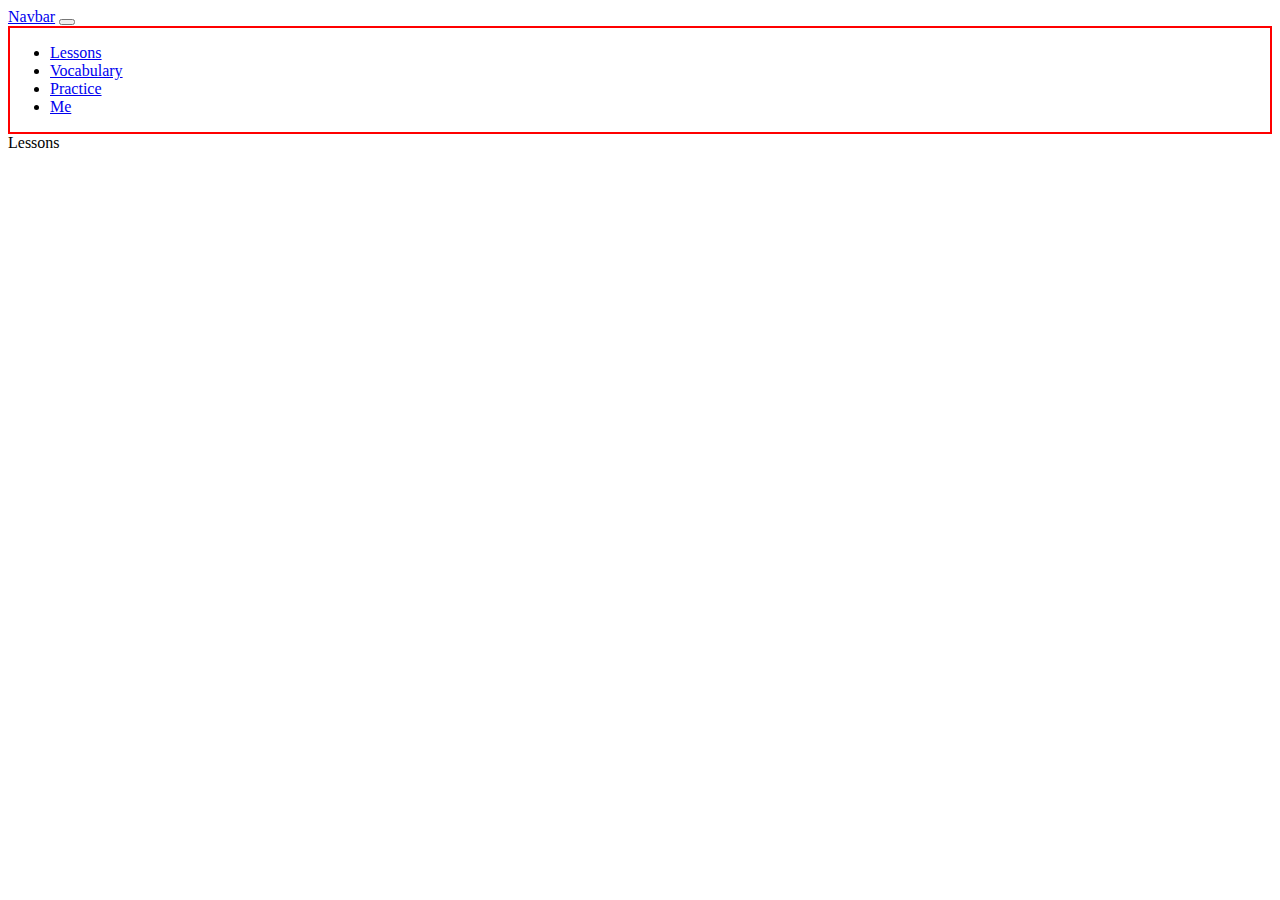
==== lessans.html @ f7e53273 "AUM" ====
<!DOCTYPE html>
<html lang="en">
  <head>
    <meta charset="utf-8" />
    <meta name="viewport" content="width=device-width, initial-scale=1" />
    <title>Sanskrit Sanchara</title>
    <link
      href="https://cdn.jsdelivr.net/npm/bootstrap@5.3.0/dist/css/bootstrap.min.css"
      rel="stylesheet"
      integrity="sha384-9ndCyUaIbzAi2FUVXJi0CjmCapSmO7SnpJef0486qhLnuZ2cdeRhO02iuK6FUUVM"
      crossorigin="anonymous"
    />
  </head>
  <body>
    <div id="navigationContainer"></div>

    <!-- Your code in between -->
    Lessons
    <!-- Your code in between -->

    <script>
      // Load and insert the navigation menu into the navigationContainer element
      fetch("navbar.html")
        .then((response) => response.text())
        .then((data) => {
          document.getElementById("navigationContainer").innerHTML = data;
        });
    </script>
    <script
      src="https://cdn.jsdelivr.net/npm/bootstrap@5.3.0/dist/js/bootstrap.bundle.min.js"
      integrity="sha384-geWF76RCwLtnZ8qwWowPQNguL3RmwHVBC9FhGdlKrxdiJJigb/j/68SIy3Te4Bkz"
      crossorigin="anonymous"
    ></script>
  </body>
</html>
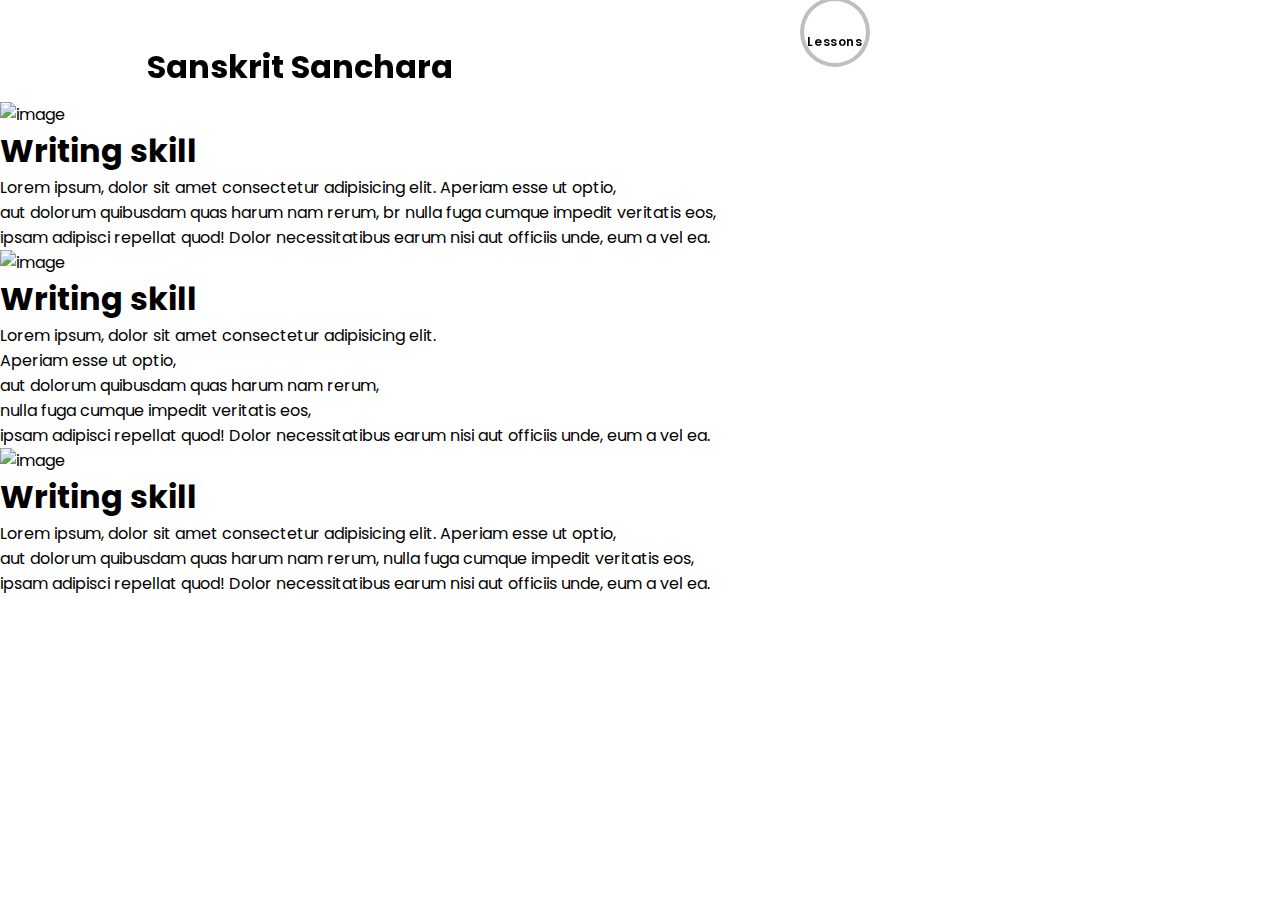
==== commit b9645683: "intigrating navbar" ====
--- a/lessans.html
+++ b/lessans.html
@@ -4,32 +4,104 @@
     <meta charset="utf-8" />
     <meta name="viewport" content="width=device-width, initial-scale=1" />
     <title>Sanskrit Sanchara</title>
-    <link
-      href="https://cdn.jsdelivr.net/npm/bootstrap@5.3.0/dist/css/bootstrap.min.css"
-      rel="stylesheet"
-      integrity="sha384-9ndCyUaIbzAi2FUVXJi0CjmCapSmO7SnpJef0486qhLnuZ2cdeRhO02iuK6FUUVM"
-      crossorigin="anonymous"
-    />
+
+    <link rel="stylesheet" href="css/index.css">
+    <link rel="stylesheet" href="css/navbar.css">
+    <link rel="stylesheet" href="css/lessions.css" />
   </head>
   <body>
-    <div id="navigationContainer"></div>
+    <header class="mynavbar">
+      <div class="brand">
+        <h1>Sanskrit Sanchara</h1>
+      </div>
+      <nav class="navigation">
+        <ul>
+          <li class="list active">
+            <a href="lessans.html" class="navlink">
+              <span class="icon">
+                <ion-icon name="book-outline"></ion-icon>
+              </span>
+              <span class="text">Lessons</span>
+            </a>
+          </li>
+          <li class="list">
+            <a href="vocabulary.html" class="navlink">
+              <span class="icon">
+                <ion-icon name="mic-outline"></ion-icon>
+              </span>
+              <span class="text">Vocabulary</span>
+            </a>
+          </li>
+          <li class="list">
+            <a href="practice.html" class="navlink">
+              <span class="icon">
+                <ion-icon name="help-outline"></ion-icon>
+              </span>
+              <span class="text">Practice</span>
+            </a>
+          </li>
+          <li class="list">
+            <a href="me.html" class="navlink">
+              <span class="icon">
+                <ion-icon name="person-outline"></ion-icon>
+              </span>
+              <span class="text">Me</span>
+            </a>
+          </li>
+          <div class="indicator"></div>
+        </ul>
+      </nav>
+    </header>
+    <div class="container">
+      <div class="box-lessions" id="box-1">
+        <img src="/Asset/s1.jpg" alt="image" />
+        <div class="contant">
+          <h1>Writing skill</h1>
+          <p>
+            Lorem ipsum, dolor sit amet consectetur adipisicing elit. Aperiam
+            esse ut optio,<br />
+            aut dolorum quibusdam quas harum nam rerum, br nulla fuga cumque
+            impedit veritatis eos, <br />
+            ipsam adipisci repellat quod! Dolor necessitatibus earum nisi aut
+            officiis unde, eum a vel ea.
+          </p>
+        </div>
+      </div>
 
-    <!-- Your code in between -->
-    Lessons
-    <!-- Your code in between -->
+      <div class="box-lessions" id="box-2">
+        <img src="/Asset/s2.jpg" alt="image" />
+        <div class="contant">
+          <h1>Writing skill</h1>
+          <p>
+            Lorem ipsum, dolor sit amet consectetur adipisicing elit. <br />
+            Aperiam esse ut optio,<br />
+            aut dolorum quibusdam quas harum nam rerum, <br />
+            nulla fuga cumque impedit veritatis eos, <br />
+            ipsam adipisci repellat quod! Dolor necessitatibus earum nisi aut
+            officiis unde, eum a vel ea.
+          </p>
+        </div>
+      </div>
 
-    <script>
-      // Load and insert the navigation menu into the navigationContainer element
-      fetch("navbar.html")
-        .then((response) => response.text())
-        .then((data) => {
-          document.getElementById("navigationContainer").innerHTML = data;
-        });
-    </script>
-    <script
-      src="https://cdn.jsdelivr.net/npm/bootstrap@5.3.0/dist/js/bootstrap.bundle.min.js"
-      integrity="sha384-geWF76RCwLtnZ8qwWowPQNguL3RmwHVBC9FhGdlKrxdiJJigb/j/68SIy3Te4Bkz"
-      crossorigin="anonymous"
-    ></script>
+      <div class="box-lessions" id="box-3">
+        <img src="/Asset/s3.jpg" alt="image" />
+        <div class="contant">
+          <h1>Writing skill</h1>
+          <p>
+            Lorem ipsum, dolor sit amet consectetur adipisicing elit. Aperiam
+            esse ut optio,<br />
+            aut dolorum quibusdam quas harum nam rerum, nulla fuga cumque
+            impedit veritatis eos, <br />
+            ipsam adipisci repellat quod! Dolor necessitatibus earum nisi aut
+            officiis unde, eum a vel ea.
+          </p>
+        </div>
+      </div>
+    </div>
+
+    <!-- Scripts here -->
+    <script src="js/navbar.js"></script>
+    <script type="module" src="https://unpkg.com/ionicons@7.1.0/dist/ionicons/ionicons.esm.js"></script>
+    <script nomodule src="https://unpkg.com/ionicons@7.1.0/dist/ionicons/ionicons.js"></script>
   </body>
 </html>
--- a/css/index.css
+++ b/css/index.css
@@ -0,0 +1,4 @@
+:root{
+    --navabar-color:#fff;
+    /* --<variable name>: <value>; */
+}
--- a/css/navbar.css
+++ b/css/navbar.css
@@ -0,0 +1,121 @@
+ @import url('https://fonts.googleapis.com/css2?family=Poppins:wght@300 display=swap');
+*{
+    margin: 0;
+    padding: 0;
+    box-sizing: border-box;
+    font-family: 'Poppins', sans-serif;
+}
+.mynavbar{
+    position: sticky;
+    top: 0;
+    z-index: 100;
+    display: flex;
+    background: url(../Asset/bg.jpg);
+    align-items: center;
+    background-size: 100%;
+    background-clip: border-box;
+    background-position: center;
+    padding-top: 2rem;
+    justify-content: space-around;
+}
+.brand{
+    background: hsl(0 0% 100% / 0.1);
+    backdrop-filter: blur(1rem);
+    border-radius: 1rem 1rem 0 0;
+    padding: 0.45rem;
+    color: black;
+}
+.navigation{
+    position: relative;
+    width: 400px;
+    height: 70px;
+    background: #fff;
+    display: flex;
+    justify-content: center;
+    align-items: baseline;
+    border-radius: 1rem 1rem 0 0 ;
+    
+    background: hsl(0 0% 100% / 0.1);
+    backdrop-filter: blur(1rem);
+}
+
+.navigation ul{
+    display: flex;
+}
+.navigation ul li{
+    position: relative;
+    list-style: none;
+    width: 70px;
+    z-index: 1;
+}
+.navigation ul li a{
+    position: relative;
+    display: flex;
+    justify-content: center;
+    align-items: center;
+    flex-direction: column;
+    width: 100%;
+    text-align: center;
+    font-weight: 500;
+}
+
+.navigation ul li a .icon{
+    position: relative;
+    display: block;
+    line-height: 75px;
+    font-size: 1.5em;
+    text-align: center;
+    transition: 0.5s;
+    color: black;
+
+}
+
+.navigation ul li.active a .icon{
+    transform: translateY(-35px);
+}
+.navigation ul li a .text{
+    position: absolute;
+    color: black;
+    font-weight: 600;
+    font-size: 0.75em;
+    letter-spacing: 0.05em;
+    transition: 0.5s;
+    opacity: 0;
+    transform: translateY(20px);
+}
+.navigation ul li.active a .text{
+    opacity: 1;
+    transform: translateY(10px);
+}
+.indicator{
+    position: absolute;
+    top: -50%;
+    width: 70px;
+    height: 70px;
+    border-radius: 50%;
+    border: 0.3rem solid hsl(0 0% 50% / 0.5);
+    transition: 0.5s;
+    background: hsl(0 0% 100% / 0.5);
+}
+
+.navigation ul li:nth-child(1).active ~ .indicator{
+    transform: translateX(calc(70px * 0));
+}
+.navigation ul li:nth-child(2).active ~ .indicator{
+    transform: translateX(calc(70px * 1));
+}
+.navigation ul li:nth-child(3).active ~ .indicator{
+    transform: translateX(calc(70px * 2));
+}
+.navigation ul li:nth-child(4).active ~ .indicator{
+    transform: translateX(calc(70px * 3));
+}
+@media (max-width: 700px) {
+    .navigation{
+        position: fixed;
+        bottom: 0px;
+        width: 100vw;
+        z-index: 100;
+    }
+  }
+  